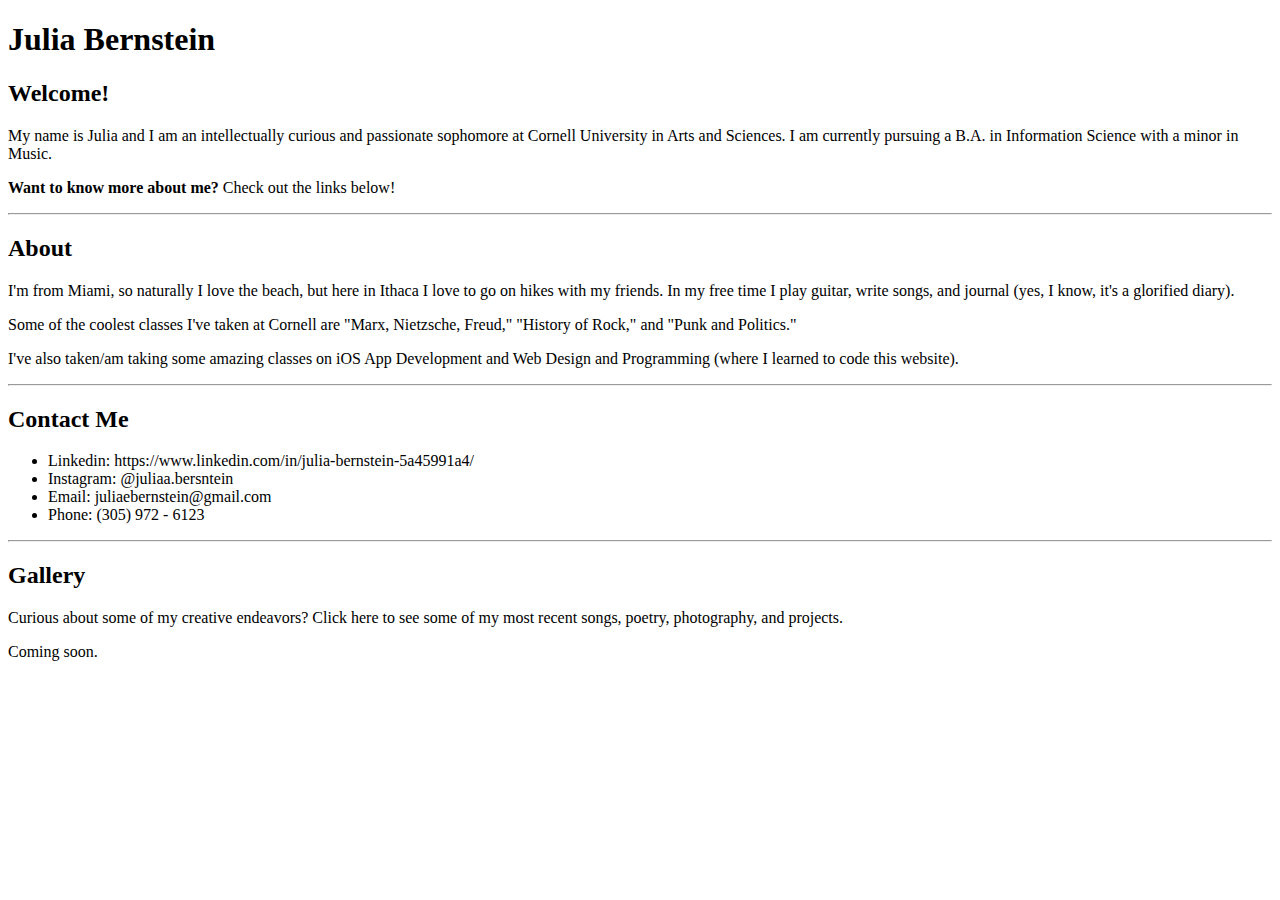
==== index.html @ 2d180dfa "Completed Milestone 1" ====
<!DOCTYPE html>
<html lang="en">
<head>
  <meta charset="utf-8"/>
  <meta name="viewport" content= "width=device-width, initial-scale=1" />

  <title>Ithaca Zoo</title>
</head>
<body>

  <h1>Julia Bernstein</h1>

  <h2>Welcome!</h2>

  <p>My name is Julia and I am an intellectually curious and passionate sophomore at Cornell University in Arts and Sciences. I am currently pursuing a B.A. in Information Science with a minor in Music.</p>

  <p><strong>Want to know more about me?</strong> Check out the links below!</p>

  <hr/>

  <h2>About</h2>

  <p> I'm from Miami, so naturally I love the beach, but here in Ithaca I love to go on hikes with my friends. In my free time I play guitar, write songs, and journal (yes, I know, it's a glorified diary). </p>

  <p> Some of the coolest classes I've taken at Cornell are "Marx, Nietzsche, Freud," "History of Rock," and "Punk and Politics." </p>

  <p>I've also taken/am taking some amazing classes on iOS App Development and Web Design and Programming (where I learned to code this website).</p>

  <hr/>

  <h2>Contact Me</h2>

  <ul>
    <li>Linkedin: https://www.linkedin.com/in/julia-bernstein-5a45991a4/</li>
    <li>Instagram: @juliaa.bersntein</li>
    <li>Email: juliaebernstein@gmail.com</li>
    <li>Phone: (305) 972 - 6123</li>
  </ul>

  <hr/>

  <h2>Gallery</h2>

  <p> Curious about some of my creative endeavors? Click here to see some of my most recent songs, poetry, photography, and projects.</p>

  <p> Coming soon.</p>

</body>
</html>
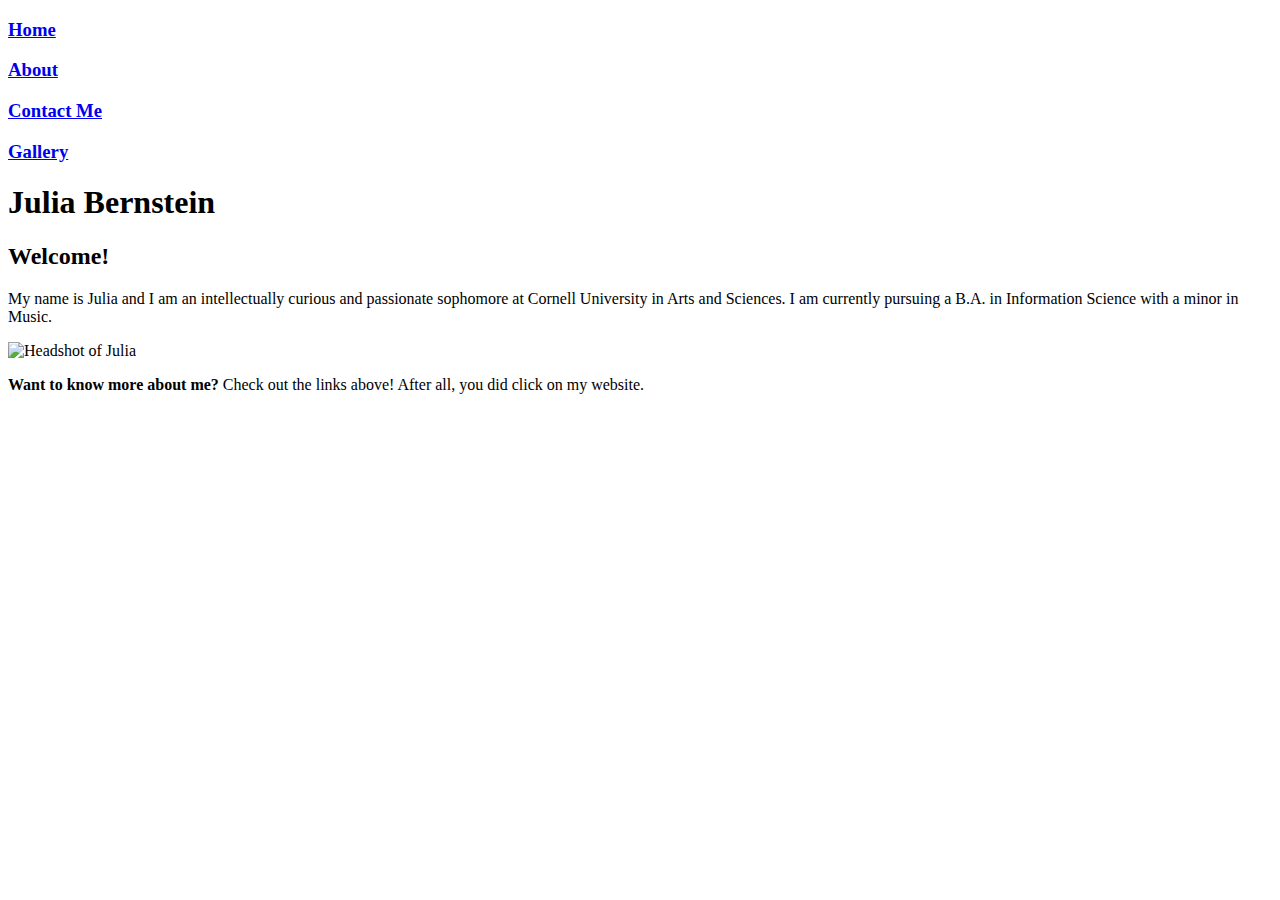
==== commit eea9fe67: "Completed milestone 2" ====
--- a/index.html
+++ b/index.html
@@ -4,46 +4,28 @@
   <meta charset="utf-8"/>
   <meta name="viewport" content= "width=device-width, initial-scale=1" />
 
-  <title>Ithaca Zoo</title>
+  <title>Julia Bernstein</title>
 </head>
 <body>
+  <header><nav>
+    <h3><a href= "index.html">Home</a></h3>
+    <h3><a href= "aboutme.html">About</a></h3>
+    <h3><a href= "contactme.html">Contact Me</a></h3>
+    <h3><a href= "gallery.html">Gallery</a></h3>
+  </nav></header>
 
   <h1>Julia Bernstein</h1>
 
   <h2>Welcome!</h2>
 
+
+
   <p>My name is Julia and I am an intellectually curious and passionate sophomore at Cornell University in Arts and Sciences. I am currently pursuing a B.A. in Information Science with a minor in Music.</p>
 
-  <p><strong>Want to know more about me?</strong> Check out the links below!</p>
+  <!-- Source: Julia Bernstein -->
+<img src="images/headshot.jpg" alt="Headshot of Julia"/>
 
-  <hr/>
-
-  <h2>About</h2>
-
-  <p> I'm from Miami, so naturally I love the beach, but here in Ithaca I love to go on hikes with my friends. In my free time I play guitar, write songs, and journal (yes, I know, it's a glorified diary). </p>
-
-  <p> Some of the coolest classes I've taken at Cornell are "Marx, Nietzsche, Freud," "History of Rock," and "Punk and Politics." </p>
-
-  <p>I've also taken/am taking some amazing classes on iOS App Development and Web Design and Programming (where I learned to code this website).</p>
-
-  <hr/>
-
-  <h2>Contact Me</h2>
-
-  <ul>
-    <li>Linkedin: https://www.linkedin.com/in/julia-bernstein-5a45991a4/</li>
-    <li>Instagram: @juliaa.bersntein</li>
-    <li>Email: juliaebernstein@gmail.com</li>
-    <li>Phone: (305) 972 - 6123</li>
-  </ul>
-
-  <hr/>
-
-  <h2>Gallery</h2>
-
-  <p> Curious about some of my creative endeavors? Click here to see some of my most recent songs, poetry, photography, and projects.</p>
-
-  <p> Coming soon.</p>
+  <p><strong>Want to know more about me?</strong> Check out the links above! After all, you did click on my website.</p>
 
 </body>
 </html>
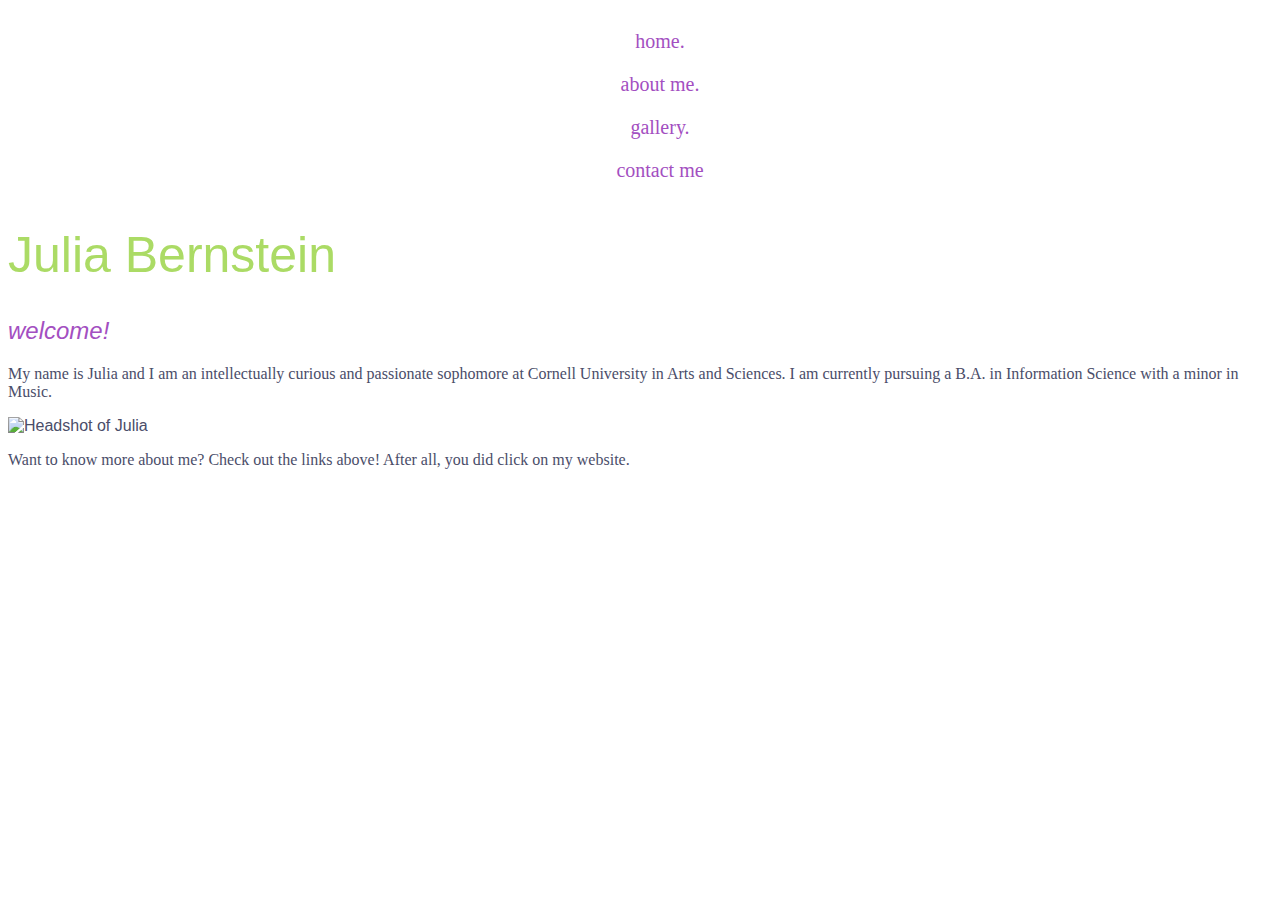
==== commit ff52ee2b: "Finished formatting both CSS documents." ====
--- a/index.html
+++ b/index.html
@@ -1,22 +1,28 @@
 <!DOCTYPE html>
 <html lang="en">
 <head>
+  <!-- <link rel="stylesheet" type="text/css" href="styles/theme1.css" > -->
+  <link rel="stylesheet" type="text/css" href="styles/theme2.css" >
   <meta charset="utf-8"/>
   <meta name="viewport" content= "width=device-width, initial-scale=1" />
 
   <title>Julia Bernstein</title>
 </head>
 <body>
-  <header><nav>
-    <h3><a href= "index.html">Home</a></h3>
-    <h3><a href= "aboutme.html">About</a></h3>
-    <h3><a href= "contactme.html">Contact Me</a></h3>
-    <h3><a href= "gallery.html">Gallery</a></h3>
-  </nav></header>
+  <header>
+    <nav>
+      <ul>
+        <li><a href= "index.html">home.</a></li>
+        <li><a href= "aboutme.html">about me.</a></li>
+        <li><a href= "gallery.html">gallery.</a></li>
+        <li><a href= "contactme.html">contact me</a></li>
+      </ul>
+    </nav>
+  </header>
 
   <h1>Julia Bernstein</h1>
 
-  <h2>Welcome!</h2>
+  <h2>welcome!</h2>
 
 
 
--- a/styles/theme1.css
+++ b/styles/theme1.css
@@ -0,0 +1,45 @@
+body{
+  background-color: #303036;
+  color: white;
+  font-family: sans-serif;
+}
+
+nav {
+  font-size: 20px;
+
+}
+
+li {
+  padding-bottom: 10px;
+  padding-top: 10px;
+}
+
+nav li {
+  margin-bottom: 10px;
+  text-align: right;
+}
+
+h1 {
+  text-align: center;
+  color: #abdb65;
+  font-size: 50px;
+  padding: 20px;
+  border-color: #abdb65;
+  border-style: inset;
+  margin-bottom: 10px;
+  border-radius: 20px;
+}
+
+h2 {
+  font-weight: lighter;
+  text-decoration: underline;
+}
+
+a {
+  color: #abdb65;
+  text-decoration: none;
+}
+
+ul {
+  color: #303036;
+}
--- a/styles/theme2.css
+++ b/styles/theme2.css
@@ -0,0 +1,51 @@
+body{
+  background-color: white;
+  color: #4a4d69;
+  font-family: sans-serif;
+  font-weight: lighter;
+}
+
+ul {
+  color: white;
+}
+
+nav{
+  text-align: center;
+  font-size: 20px;
+}
+
+a {
+  color:  #4a4d69;
+  text-decoration: none;
+  font-family: serif;
+}
+
+li{
+  padding: 10px;
+  text-decoration: underline;
+}
+
+h1 {
+  color: #abdb65;
+  font-weight: lighter;
+  text-align: left;
+  font-size: 50px;
+}
+
+h2 {
+  color: #a34fc1;
+  font-weight: lighter;
+  font-style: italic;
+}
+
+figcaption {
+  font-family: serif;
+}
+
+p {
+  font-family: serif;
+}
+
+nav a {
+  color: #a34fc1;
+}
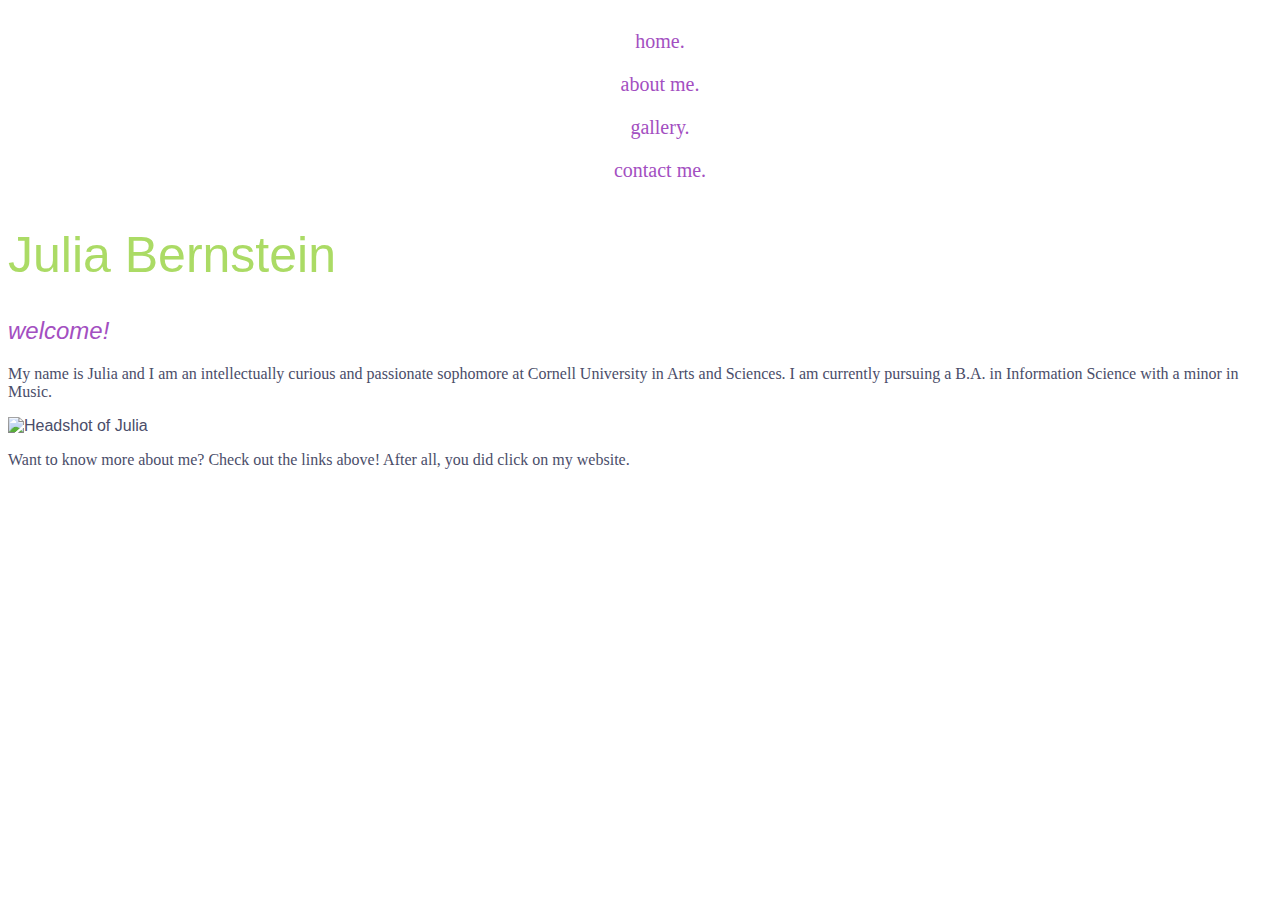
==== commit eff5c603: "Added a period after "contact me"" ====
--- a/index.html
+++ b/index.html
@@ -15,7 +15,7 @@
         <li><a href= "index.html">home.</a></li>
         <li><a href= "aboutme.html">about me.</a></li>
         <li><a href= "gallery.html">gallery.</a></li>
-        <li><a href= "contactme.html">contact me</a></li>
+        <li><a href= "contactme.html">contact me.</a></li>
       </ul>
     </nav>
   </header>
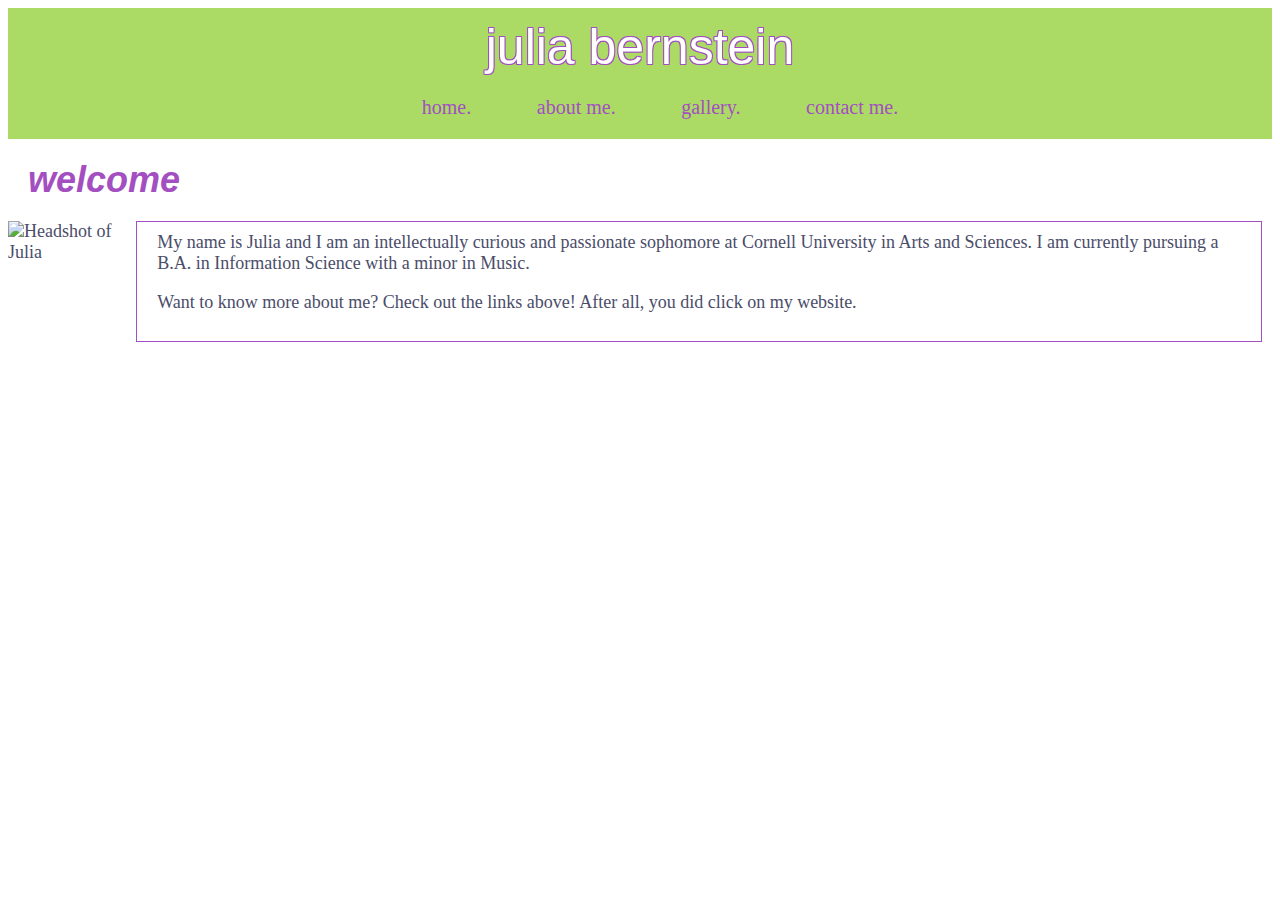
==== commit 54751482: "Completed Project 1" ====
--- a/index.html
+++ b/index.html
@@ -8,30 +8,40 @@
 
   <title>Julia Bernstein</title>
 </head>
+
 <body>
   <header>
-    <nav>
-      <ul>
+    <h1>julia bernstein</h1>
+      <nav><ul>
         <li><a href= "index.html">home.</a></li>
         <li><a href= "aboutme.html">about me.</a></li>
         <li><a href= "gallery.html">gallery.</a></li>
         <li><a href= "contactme.html">contact me.</a></li>
-      </ul>
-    </nav>
+      </ul></nav>
   </header>
 
-  <h1>Julia Bernstein</h1>
 
-  <h2>welcome!</h2>
+  <h2>welcome</h2>
 
 
+  <div id="mainBody">
 
-  <p>My name is Julia and I am an intellectually curious and passionate sophomore at Cornell University in Arts and Sciences. I am currently pursuing a B.A. in Information Science with a minor in Music.</p>
+    <div>
+      <!-- Source: Julia Bernstein -->
+      <img src="images/headshot.jpg" alt="Headshot of Julia"/>
+    </div>
 
-  <!-- Source: Julia Bernstein -->
-<img src="images/headshot.jpg" alt="Headshot of Julia"/>
+    <div id="columnText">
+      <div>
 
-  <p><strong>Want to know more about me?</strong> Check out the links above! After all, you did click on my website.</p>
+        <p>My name is Julia and I am an intellectually curious and passionate sophomore at Cornell University in Arts and Sciences. I am currently pursuing a B.A. in Information Science with a minor in Music.</p>
+
+        <p><strong>Want to know more about me?</strong> Check out the links above! After all, you did click on my website.</p>
+      </div>
+
+    </div>
+
+  </div>
 
 </body>
 </html>
--- a/styles/theme2.css
+++ b/styles/theme2.css
@@ -5,7 +5,82 @@
   font-weight: lighter;
 }
 
+/* setup so that bullet points cannot be seen on white background */
 ul {
+  color: white;
+}
+
+header {
+  background-color: #abdb65;
+  display: flex;
+  flex-direction: column;
+}
+
+#mainBody {
+  display: flex;
+  flex-direction: row;
+  font-family: serif;
+  font-size: 18px;
+}
+
+/* sets up gallery */
+#figures {
+  display: flex;
+  flex-direction: column;
+  width: 100%;
+  height: auto;
+  margin: 0px;
+  padding: 0px;
+}
+
+/* resizable gallery images */
+figure img {
+  width: 100%;
+  height: auto;
+}
+
+img{
+  width: auto;
+  height: auto;
+}
+
+/* sets up style for descriptions of each page on right hand side */
+div div div{
+  padding: 10px;
+  margin-right: 10px;
+  border-color: #a34fc1;
+  border-style: solid;
+  border-width: thin;
+}
+
+/* gallery text is resizable */
+.galleryCText{
+  width: 50%;
+  margin-top: 20px;
+  margin-right: 30px;
+}
+
+#columnText {
+  display: flex;
+  flex-direction: column;
+  margin-left: 20px;
+}
+
+/* sets up style of list items (links) within the nav bar */
+header nav ul li {
+  display: inline;
+  text-decoration: none;
+  margin: 10px;
+  padding: 20px;
+  width: 25%;
+}
+
+header nav {
+    margin-left: auto;
+    margin-right: auto;
+}
+
+nav a:hover{
   color: white;
 }
 
@@ -14,38 +89,56 @@
   font-size: 20px;
 }
 
+/* setup for links */
 a {
-  color:  #4a4d69;
+  color:  #a34fc1;
   text-decoration: none;
   font-family: serif;
 }
 
+/* list items within the main content of webpage will be underlined
+(to make clear to user they are links) */
 li{
   padding: 10px;
   text-decoration: underline;
 }
 
+
+/* main header styling (my name)*/
 h1 {
-  color: #abdb65;
+  color: white;
+  font-stretch: ultra-expanded;
   font-weight: lighter;
-  text-align: left;
+  text-align: center;
   font-size: 50px;
+  text-shadow:
+    -1px -1px 0 #a34fc1,
+     1px -1px 0 #a34fc1,
+    -1px  1px 0 #a34fc1,
+     1px  1px 0 #a34fc1;
+  margin: 10px 0px 0px 0px
 }
 
+/* page header styling */
 h2 {
   color: #a34fc1;
-  font-weight: lighter;
   font-style: italic;
+  font-size: 36px;
+  margin: 20px;
+  text-align: left;
 }
 
 figcaption {
   font-family: serif;
 }
 
-p {
-  font-family: serif;
-}
-
+/* styling of nav bar links */
 nav a {
   color: #a34fc1;
 }
+
+p {
+  margin-right: 10px;
+  margin-left: 10px;
+  margin-top: 0px;
+}
